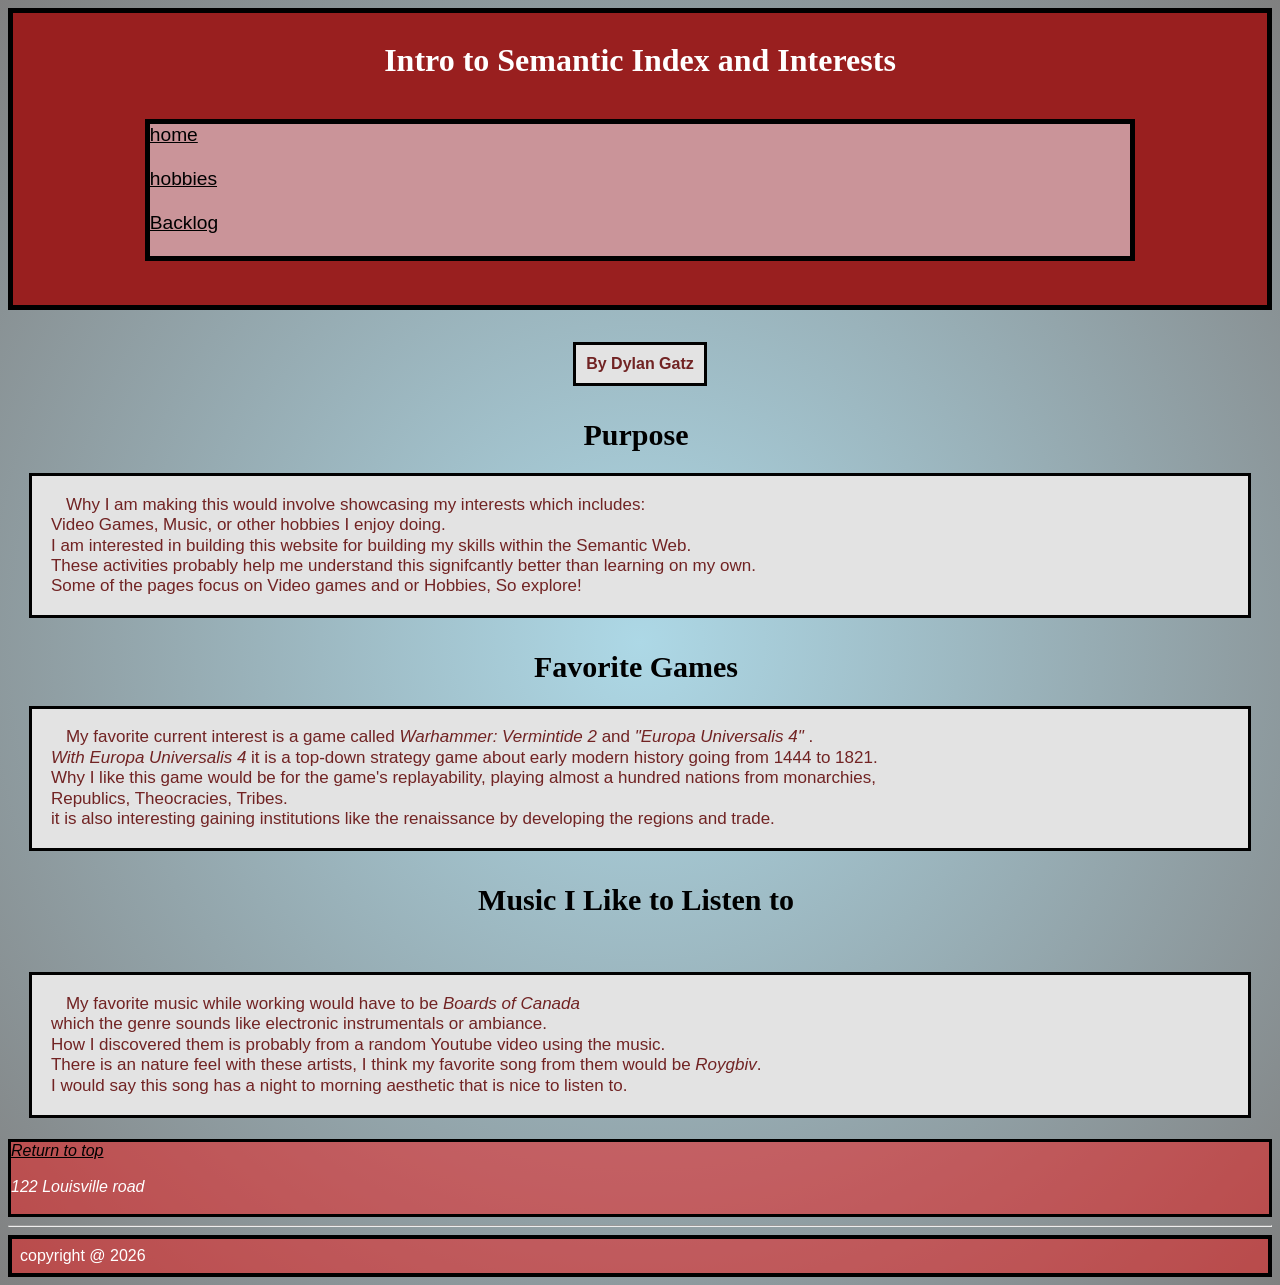
==== index.html @ 8a2b907e "Changed to comply with errors" ====
<!DOCTYPE html>
<html lang="en">
  <head>
     <!-- small issue with parser error -->
    <title> This will be an intro for index</title>
        <meta charset="utf-8">
        <meta name="viewport" content="width=device-width, initial-scale=1.0">
        <meta name="author" content="Dylan Gatz">
        <meta name="description" content="This index is the intro for Semantic Design">
        <meta name="keywords" content="SemanticWeb, Design, websites">
    <link rel="stylesheet" href="css/style.css">



  </head>
  <body>
<header>
  <h1> <b>Intro to Semantic Index and Interests</b></h1> <br>

 <nav>  <a href="index.html">home</a> <br><br>
        <a href="about.html">hobbies</a> <br><br>
        <a href="backlog.html" >Backlog </a> <br><br>
  </nav><br><br>



</header>


<h2></h2>
  <article id="nameplate">



      By Dylan Gatz



    </article>


  <section><h2 id="purpose"> Purpose</h2>
   <p> Why I am making this would involve showcasing my interests which includes:
    <br> Video Games, Music, or other hobbies I enjoy doing.
    <br> I am interested in building this website for building my skills within the Semantic Web.
     <br> These activities probably help me understand this signifcantly better than learning on my own.
     <br> Some of the pages focus on Video games and or Hobbies, So explore!</p>


  </section>

  <section><h2> Favorite Games</h2>
  <p> My favorite current interest is a game called <cite> Warhammer: Vermintide 2 </cite> and <cite> "Europa Universalis 4" </cite>.
    <br>  <cite> With Europa Universalis 4 </cite> it is a top-down strategy game about early modern history going from 1444 to 1821.
    <br> Why I like this game would be for the game's replayability, playing almost a hundred nations from monarchies,
    <br> Republics, Theocracies, Tribes.
    <br> it is also interesting gaining institutions like the renaissance by developing the regions and trade.

    </p>


  </section>





    <article>
      <h2> Music I Like to Listen to</h2>
   <br>

   <p> My favorite music while working would have to be <cite> Boards of Canada </cite>
     <br> which the genre sounds like electronic instrumentals or ambiance.
     <br> How I discovered them is probably from a random Youtube video using the music.
     <br> There is an nature feel with these artists, I think my favorite song from them would be  <cite>Roygbiv</cite>.
     <br> I would say this song has a night to morning aesthetic that is nice to listen to.

     <br>
      </p>

  </article>


<address>

      <a href="#purpose">Return to top</a>
      <br>
      <br>122 Louisville road <br>
    <br>
    </address>
<hr>
  <footer>



     <!-- testing out copyright text -->


    copyright @ 2026
    </footer>
  </body>
  </html>
---- css/style.css ----
p {
    color: #712323;
    background-color: rgba(227, 227, 227, 1);
    font-size: 17px;
    margin: 1.25em;
    padding: 1.1em;
    border: solid black 3px;
    line-height: 1.2;
    text-indent: 15px

}
header {
    color: #FFFFFF;
    background-color: rgb(153, 31, 31);
    border: solid black 5px;
    padding: 0.5rem;
    box-sizing: border-box;

}


li {
    color: rgb(28,28,28);
    background-color: rgb(175, 199, 245);
    list-style-position: inside;
    border: solid black 1.5px;
    width: 100%;
   padding: 10px;
    box-sizing:  border-box;
    margin: 5px;
    background: radial-gradient(cyan, green)
}

#nameplate{
        width: fit-content;
        text-align: center;
        border: solid black 3px;
        margin: auto;
        color: #712323;
        background-color: rgba(227, 227, 227, 1);
        font-weight: 700;
        padding: 10px;

    }



ul > li {

    border-bottom: solid black 4px;
    margin: auto;
    width: 100%;
    font-size: 1.2em;
    list-style-position: inside;


}

html {
    background: radial-gradient(lightblue, gray);
    font-size: 100%;
    font-family: "Trebuchet MS", "Verdana", sans-serif;
}
nav {
    background-color: rgba(240, 237, 247, 0.57);
    border: 5px solid black;
    font-size: 1.2rem;
    width: 80%;
    margin: auto;
    box-sizing: border-box;


}
img {
        border: solid black 11px;

        padding: 40px;
        background: linear-gradient(90deg, purple, green);
        object-position: 100% 50%;
        margin-right: 5px;

    }
h2 {
    margin: 2rem 1rem 1rem 0.5rem;
font-size: 30px;

}
a {
    color: #000000;
}

h3{
    font-size: 24px;
}

h1,h2,h3{
    font-family: "Times", "Times New Roman", serif;
    text-align: center;
}
footer{
  color: #FFFFFF;
  font-family: "Trebuchet MS", "Verdana", sans-serif;
border: 0.3rem solid black;
padding: 0.5rem;
background-color: rgba(255, 6, 6, 0.44)}


address{
    color: #ffffff;
    background-color: rgba(255, 6, 6, 0.44);
        border: 3px solid black;
    font-family: "Trebuchet MS", "Verdana", sans-serif;
}

#return{
   border: 3px dashed black;
}
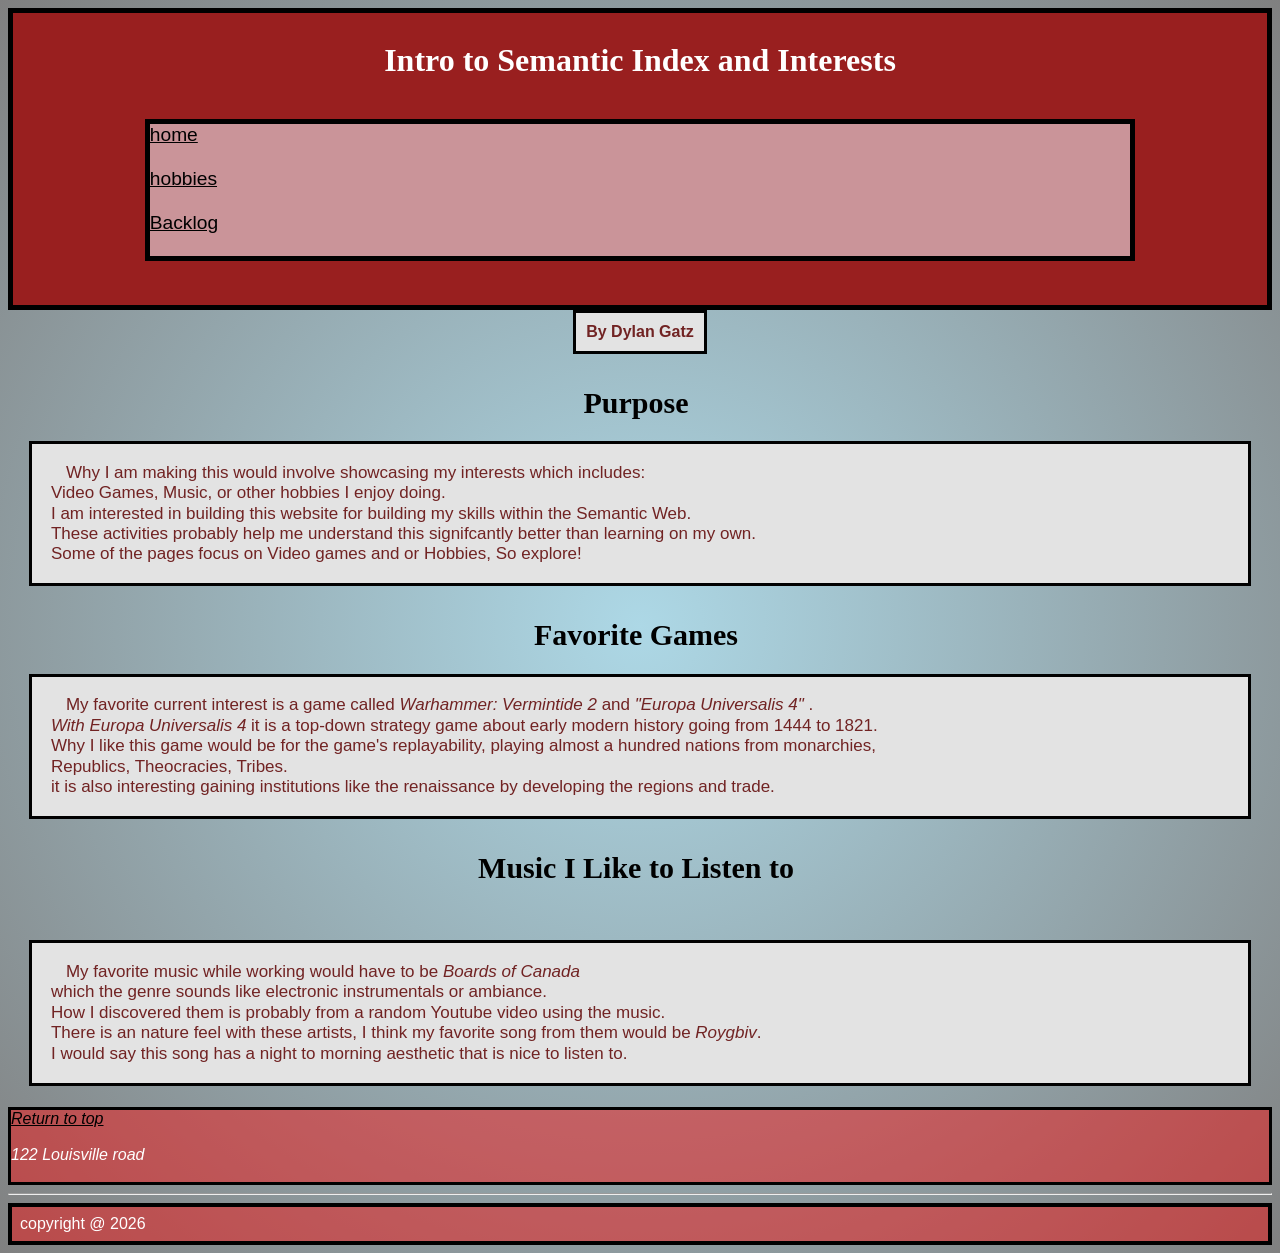
==== commit a23e3cee: "Updated links to remove src element" ====
--- a/index.html
+++ b/index.html
@@ -27,8 +27,8 @@
 </header>
 
 
-<h2></h2>
-  <article id="nameplate">
+
+  <section id="nameplate">
 
 
 
@@ -36,7 +36,7 @@
 
 
 
-    </article>
+    </section>
 
 
   <section><h2 id="purpose"> Purpose</h2>
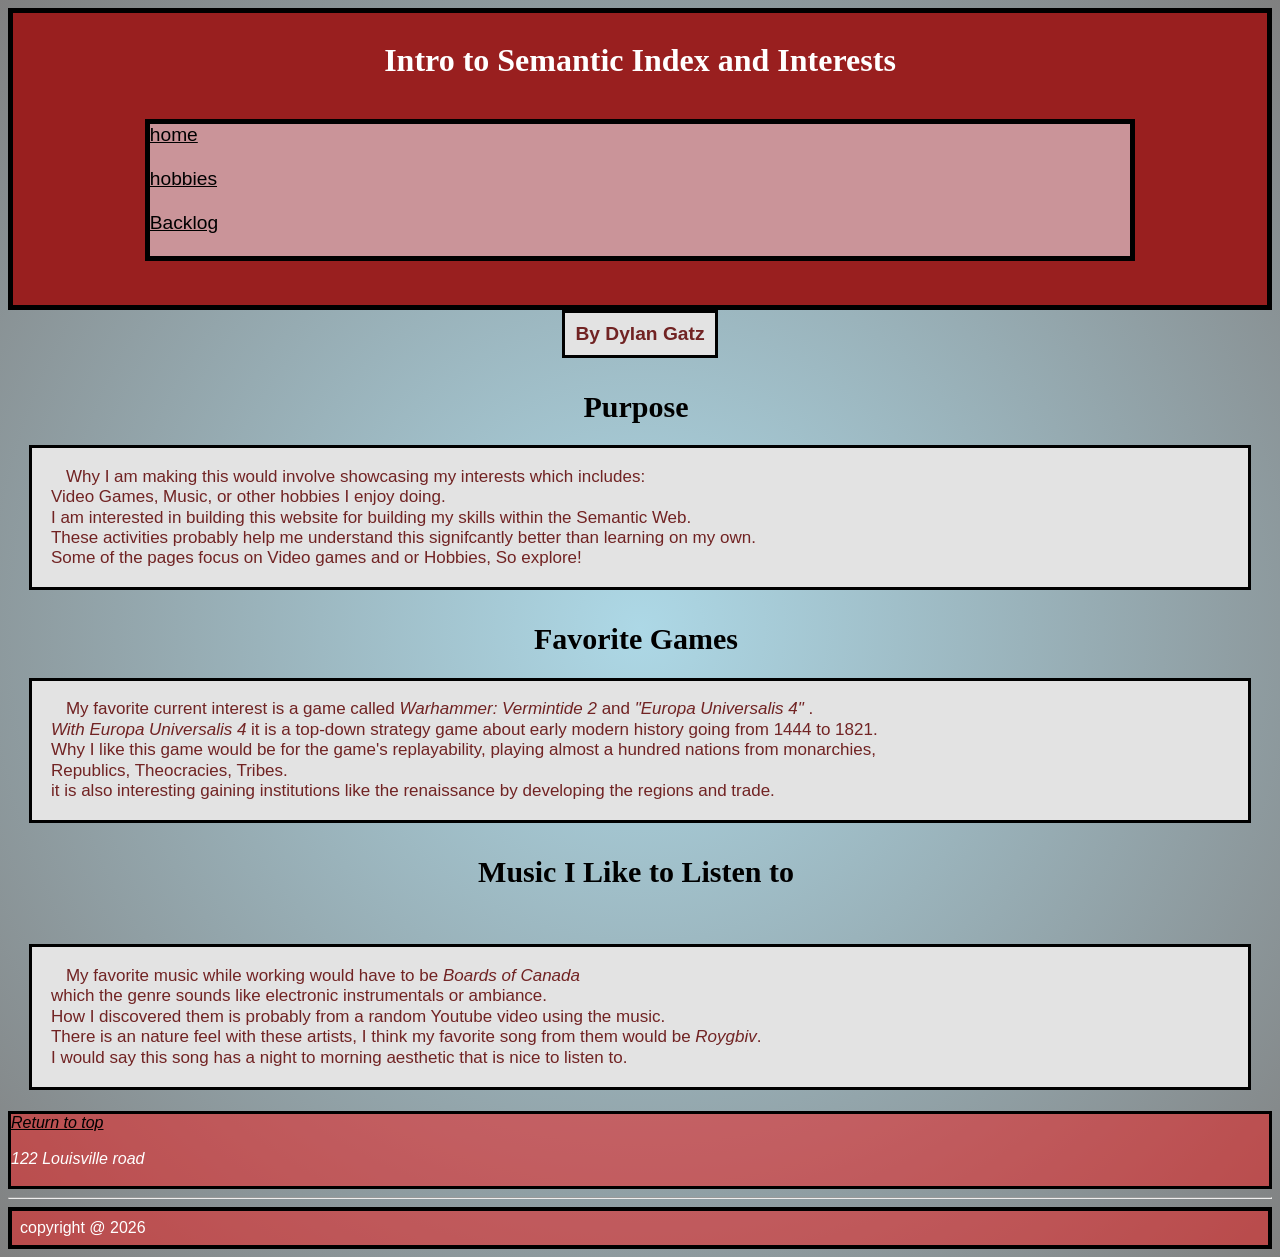
==== commit 4db292a2: "changed element to a non-heading element" ====
--- a/index.html
+++ b/index.html
@@ -28,7 +28,7 @@
 
 
 
-  <section id="nameplate">
+  <nav id="nameplate">
 
 
 
@@ -36,7 +36,7 @@
 
 
 
-    </section>
+    </nav>
 
 
   <section><h2 id="purpose"> Purpose</h2>
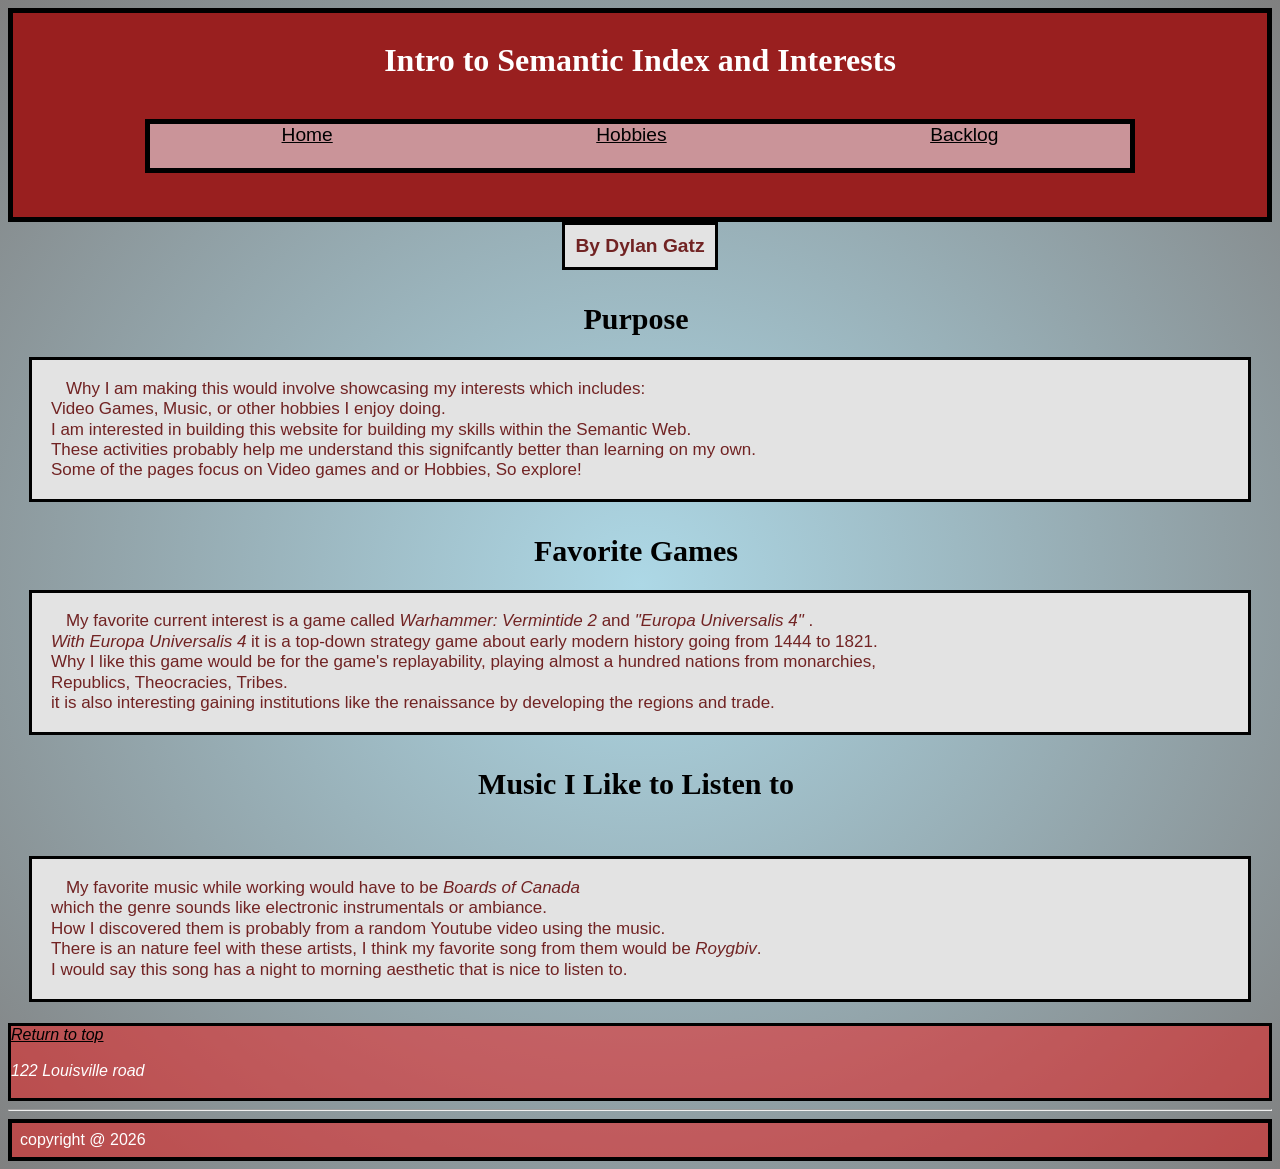
==== commit 72094b19: "Updated nav placement of <br>" ====
--- a/index.html
+++ b/index.html
@@ -17,9 +17,9 @@
 <header>
   <h1> <b>Intro to Semantic Index and Interests</b></h1> <br>
 
- <nav>  <a href="index.html">home</a> <br><br>
-        <a href="about.html">hobbies</a> <br><br>
-        <a href="backlog.html" >Backlog </a> <br><br>
+ <nav>  <br><a  href="index.html">Home</a> <br><br>
+       <a  href="about.html">Hobbies</a> <br><br>
+       <a  href="backlog.html">Backlog </a> <br>
   </nav><br><br>
 
 
--- a/css/style.css
+++ b/css/style.css
@@ -6,7 +6,8 @@
     padding: 1.1em;
     border: solid black 3px;
     line-height: 1.2;
-    text-indent: 15px
+    text-indent: 15px;
+
 
 }
 header {
@@ -28,7 +29,11 @@
    padding: 10px;
     box-sizing:  border-box;
     margin: 5px;
-    background: radial-gradient(cyan, green)
+    background: radial-gradient(cyan, green);
+    display: flex;
+    flex-direction: column;
+    align-items: center;
+    flex-flow: column nowrap
 }
 
 #nameplate{
@@ -52,6 +57,10 @@
     width: 100%;
     font-size: 1.2em;
     list-style-position: inside;
+    display: flex;
+    flex-direction: column;
+    flex-flow: row wrap
+
 
 
 }
@@ -62,6 +71,12 @@
     font-family: "Trebuchet MS", "Verdana", sans-serif;
 }
 nav {
+    display: flex;
+    justify-content: space-between;
+    flex-flow: row wrap;
+    align-items: space;
+
+
     background-color: rgba(240, 237, 247, 0.57);
     border: 5px solid black;
     font-size: 1.2rem;
@@ -89,8 +104,23 @@
     color: #000000;
 }
 
-h3{
+
+
+.walk {
+    display: flex;
+    flex-flow: wrap;
+    justify-content: center;
+
+}
+h3 {
     font-size: 24px;
+    display: flex;
+    flex-flow: wrap;
+    gap: 50px;
+    justify-content: center;
+
+
+
 }
 
 h1,h2,h3{
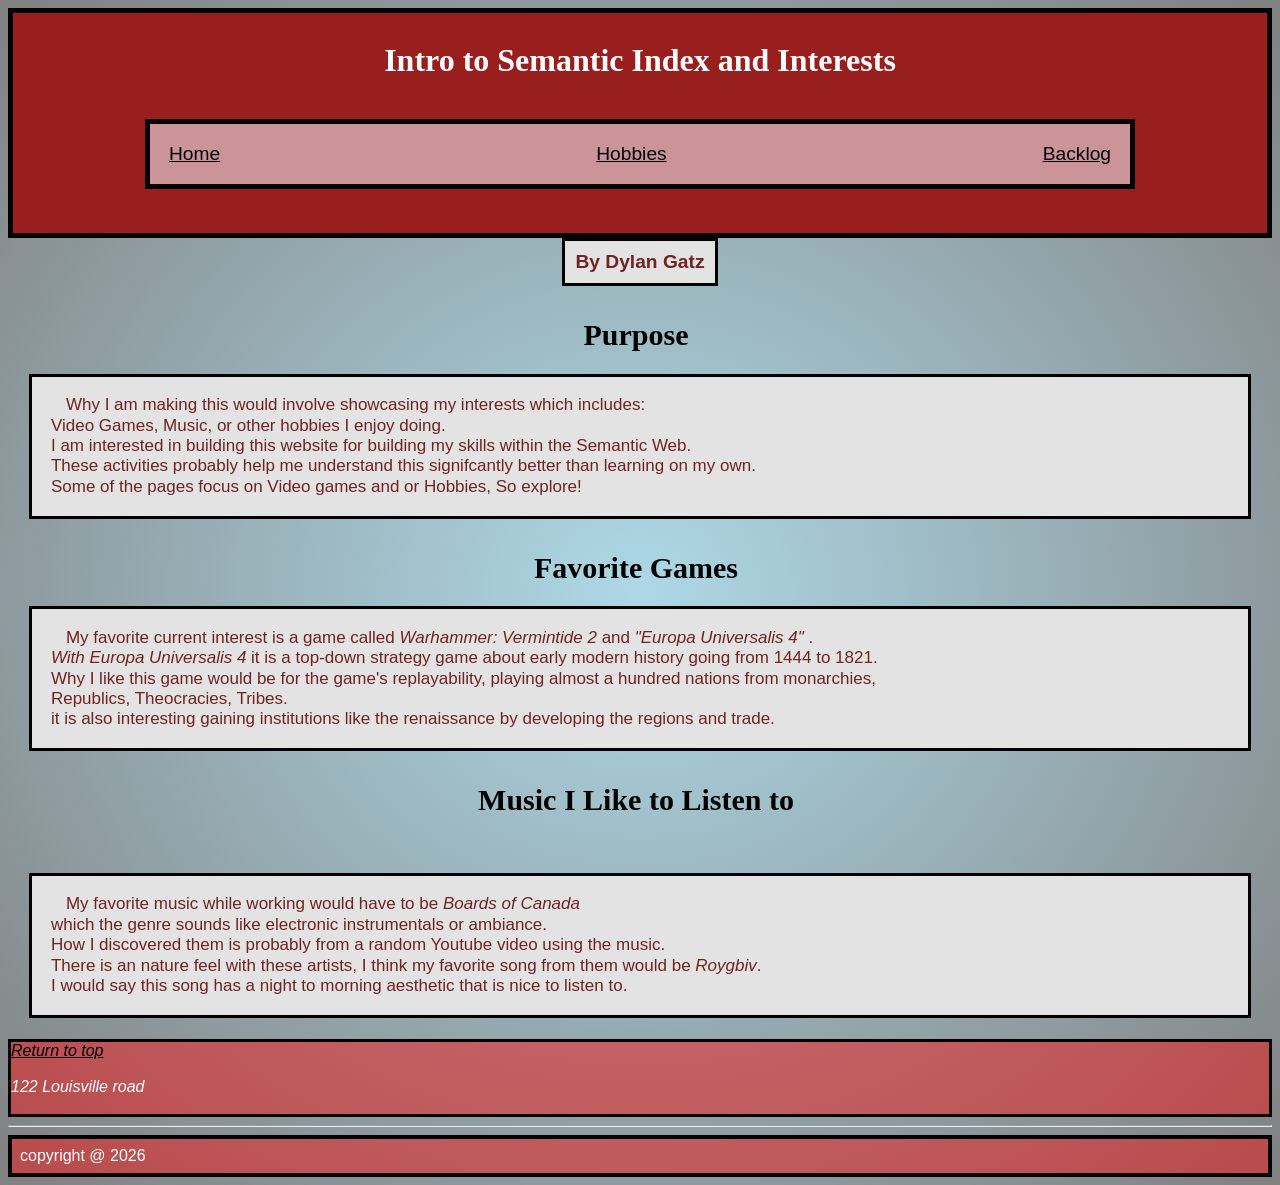
==== commit 196364c3: "added two hobbies into one section" ====
--- a/index.html
+++ b/index.html
@@ -17,9 +17,9 @@
 <header>
   <h1> <b>Intro to Semantic Index and Interests</b></h1> <br>
 
- <nav>  <br><a  href="index.html">Home</a> <br><br>
-       <a  href="about.html">Hobbies</a> <br><br>
-       <a  href="backlog.html">Backlog </a> <br>
+ <nav>  <a  href="index.html">Home</a>
+       <a  href="about.html">Hobbies</a>
+       <a  href="backlog.html">Backlog </a>
   </nav><br><br>
 
 
--- a/css/style.css
+++ b/css/style.css
@@ -73,8 +73,10 @@
 nav {
     display: flex;
     justify-content: space-between;
-    flex-flow: row wrap;
-    align-items: space;
+    flex-flow: row nowrap;
+    align-content: space-around;
+    padding: 1em;
+    list-style-position: inside;
 
 
     background-color: rgba(240, 237, 247, 0.57);
@@ -106,9 +108,9 @@
 
 
 
-.walk {
+#hobb {
     display: flex;
-    flex-flow: wrap;
+    flex-flow: row nowrap;
     justify-content: center;
 
 }
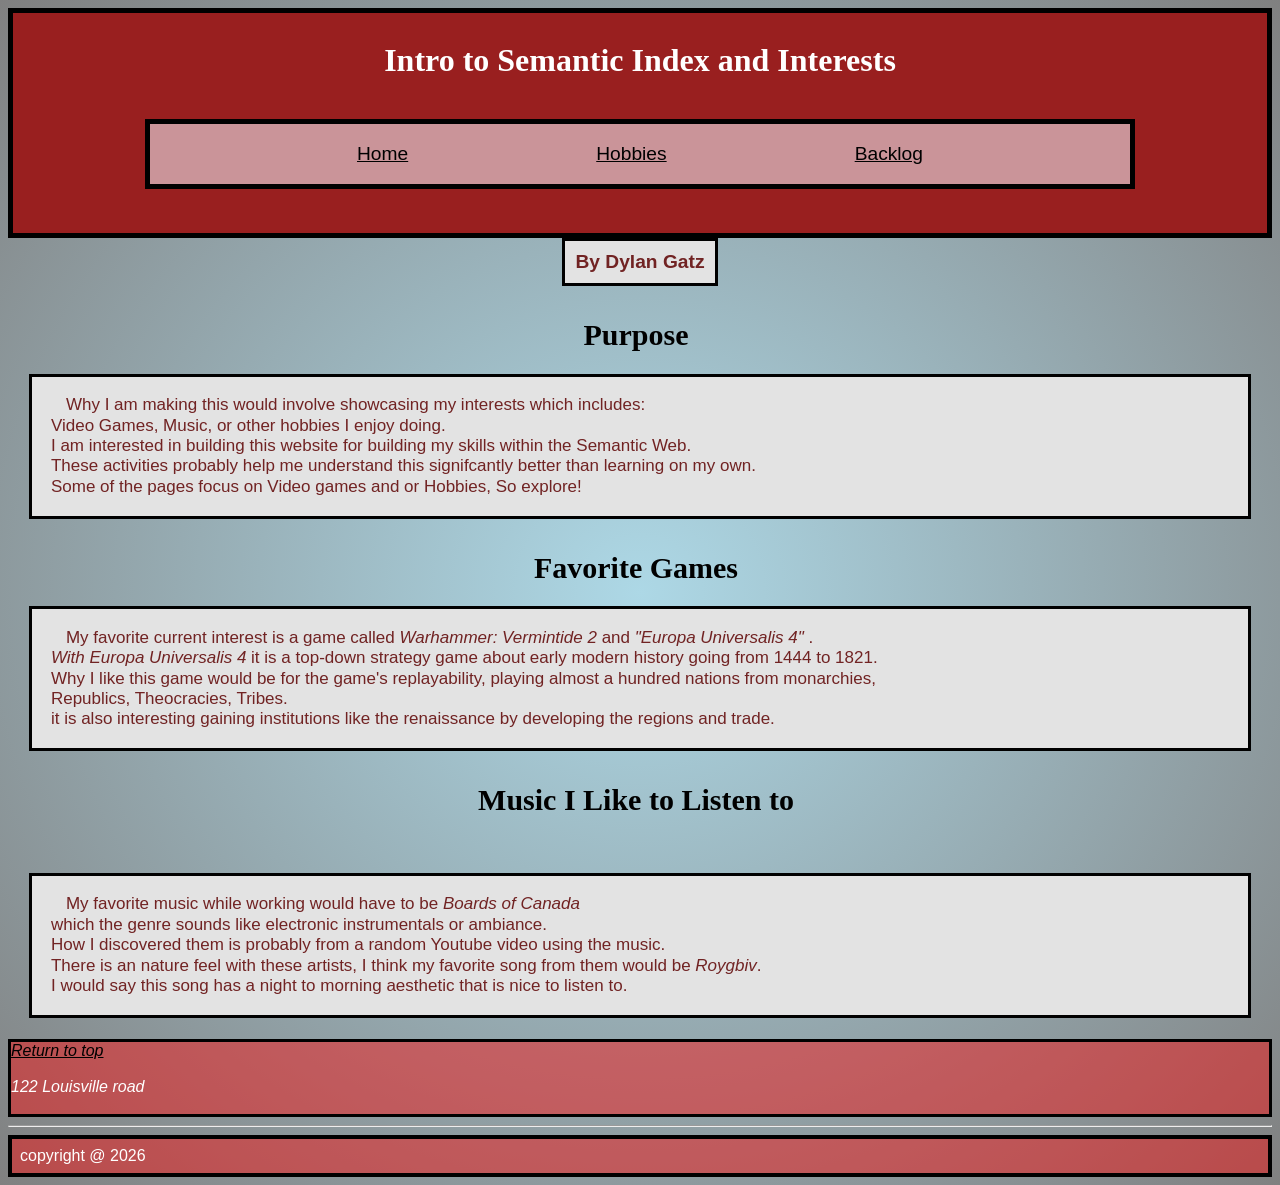
==== commit 82a6c6b1: "added nested flex within hobbies section" ====
--- a/index.html
+++ b/index.html
@@ -17,9 +17,9 @@
 <header>
   <h1> <b>Intro to Semantic Index and Interests</b></h1> <br>
 
- <nav>  <a  href="index.html">Home</a>
+ <nav>  <br><a  href="index.html">Home</a>
        <a  href="about.html">Hobbies</a>
-       <a  href="backlog.html">Backlog </a>
+       <a  href="backlog.html">Backlog </a><br>
   </nav><br><br>
 
 
--- a/css/style.css
+++ b/css/style.css
@@ -107,11 +107,15 @@
 }
 
 
+#start{
+    justify-content: center;
+}
 
 #hobb {
     display: flex;
     flex-flow: row nowrap;
     justify-content: center;
+
 
 }
 h3 {
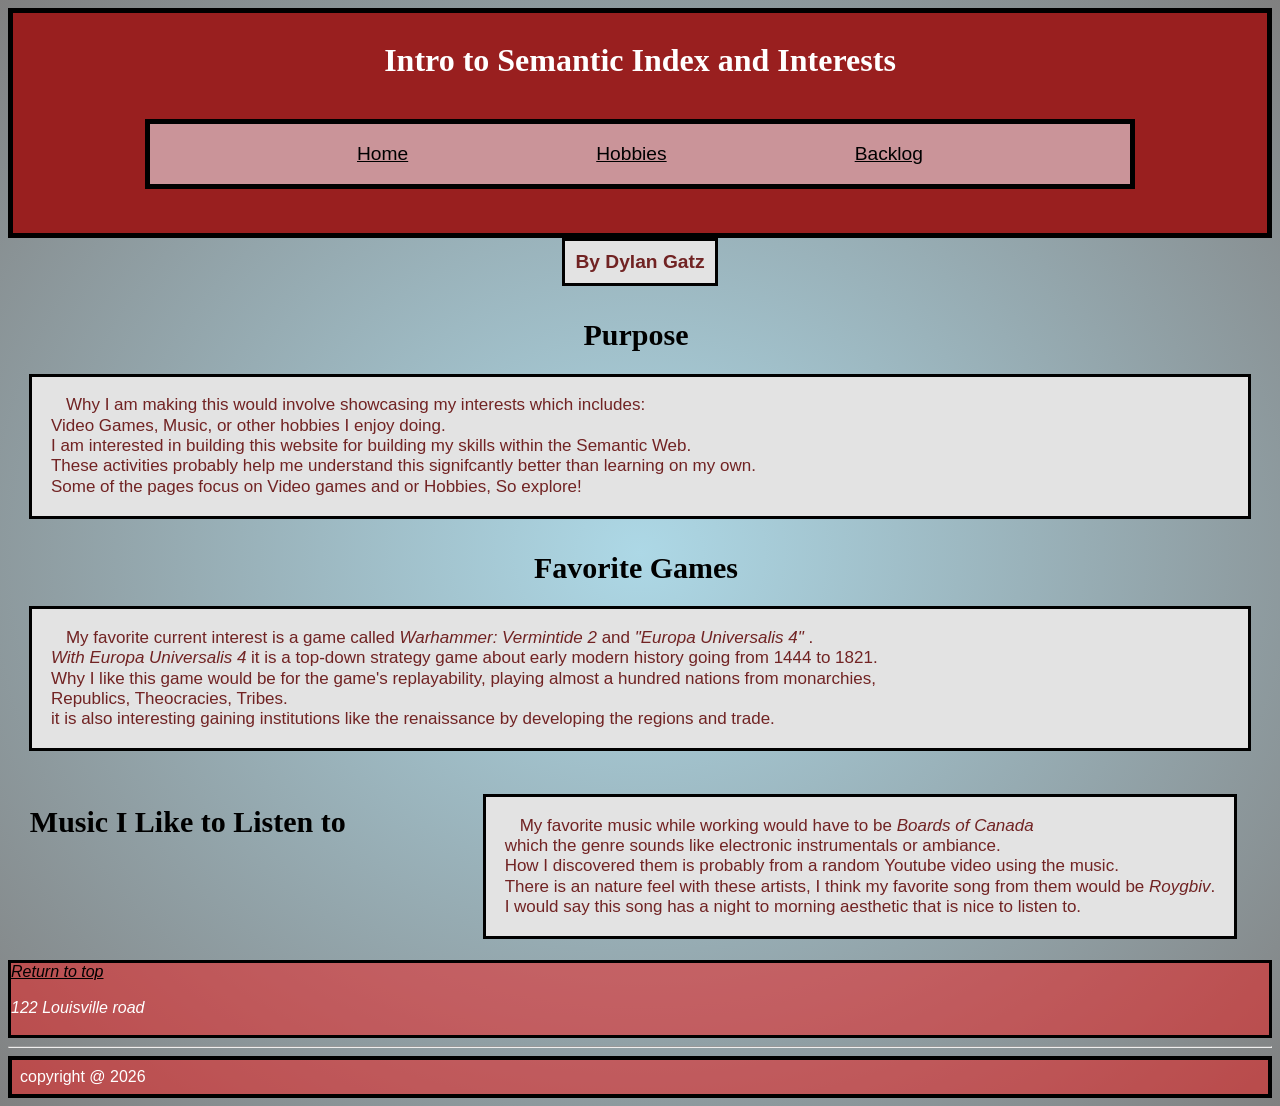
==== commit a6bff9d7: "removed headers from section" ====
--- a/index.html
+++ b/index.html
@@ -38,8 +38,8 @@
 
     </nav>
 
-
-  <section><h2 id="purpose"> Purpose</h2>
+<h2 id="purpose"> Purpose</h2>
+  <section>
    <p> Why I am making this would involve showcasing my interests which includes:
     <br> Video Games, Music, or other hobbies I enjoy doing.
     <br> I am interested in building this website for building my skills within the Semantic Web.
@@ -49,7 +49,8 @@
 
   </section>
 
-  <section><h2> Favorite Games</h2>
+<h2> Favorite Games</h2>
+  <section>
   <p> My favorite current interest is a game called <cite> Warhammer: Vermintide 2 </cite> and <cite> "Europa Universalis 4" </cite>.
     <br>  <cite> With Europa Universalis 4 </cite> it is a top-down strategy game about early modern history going from 1444 to 1821.
     <br> Why I like this game would be for the game's replayability, playing almost a hundred nations from monarchies,
--- a/css/style.css
+++ b/css/style.css
@@ -111,18 +111,17 @@
     justify-content: center;
 }
 
-#hobb {
+article {
     display: flex;
-    flex-flow: row nowrap;
+    flex-flow: row wrap;
     justify-content: center;
+    gap: 50px;
 
 
 }
 h3 {
     font-size: 24px;
     display: flex;
-    flex-flow: wrap;
-    gap: 50px;
     justify-content: center;
 
 
@@ -133,6 +132,7 @@
     font-family: "Times", "Times New Roman", serif;
     text-align: center;
 }
+
 footer{
   color: #FFFFFF;
   font-family: "Trebuchet MS", "Verdana", sans-serif;
